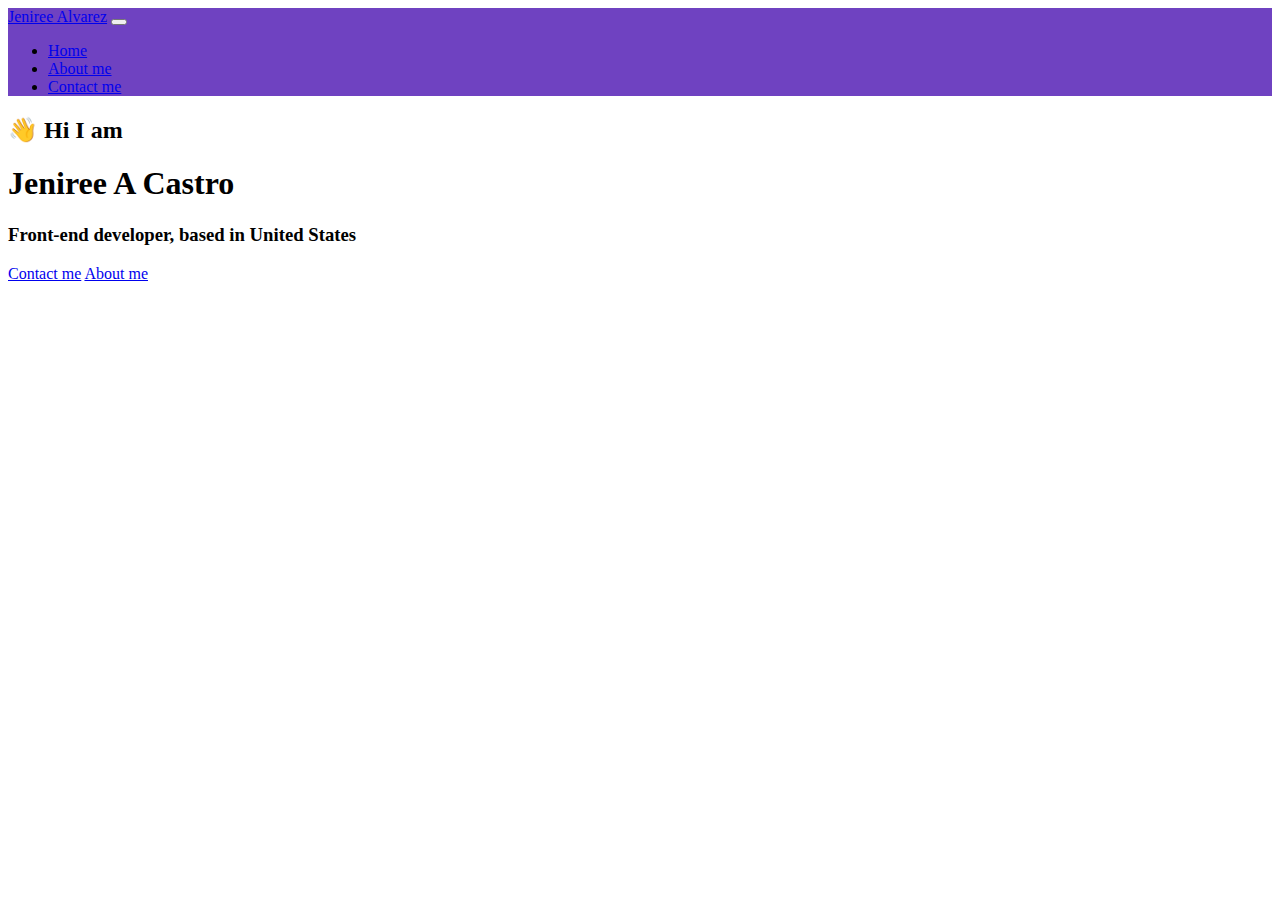
==== index.html @ 88c57f3f "added bootstrap" ====
<!DOCTYPE html>
<html lang="en">
  <head>
    <meta charset="UTF-8" />
    <meta http-equiv="X-UA-Compatible" content="IE=edge" />
    <meta name="viewport" content="width=device-width, initial-scale=1.0" />
    <title>Jeniree Alvarez</title>
    <link
      href="https://cdn.jsdelivr.net/npm/bootstrap@5.0.0-beta2/dist/css/bootstrap.min.css"
      rel="stylesheet"
      integrity="sha384-BmbxuPwQa2lc/FVzBcNJ7UAyJxM6wuqIj61tLrc4wSX0szH/Ev+nYRRuWlolflfl"
      crossorigin="anonymous"
    />
    <script
      src="https://cdn.jsdelivr.net/npm/bootstrap@5.0.0-beta2/dist/js/bootstrap.bundle.min.js"
      integrity="sha384-b5kHyXgcpbZJO/tY9Ul7kGkf1S0CWuKcCD38l8YkeH8z8QjE0GmW1gYU5S9FOnJ0"
      crossorigin="anonymous"
    ></script>
    <link rel="stylesheet" href="style.css" />
  </head>
  <body>
    <nav class="navbar navbar-dark" style="background-color: #6f42c1">
      <div class="container">
        <a class="navbar-brand" href="index.html">Jeniree Alvarez</a>
        <button
          class="navbar-toggler"
          type="button"
          data-bs-toggle="collapse"
          data-bs-target="#navbarNav"
          aria-controls="navbarNav"
          aria-expanded="false"
          aria-label="Toggle navigation"
        >
          <span class="navbar-toggler-icon"></span>
        </button>
        <div class="collapse navbar-collapse" id="navbarNav">
          <ul class="navbar-nav">
            <li class="nav-item">
              <a class="nav-link active" aria-current="page" href="index.html"
                >Home</a
              >
            </li>
            <li class="nav-item">
              <a class="nav-link" href="about.html">About me</a>
            </li>
            <li class="nav-item">
              <a class="nav-link" href="about.html#contact">Contact me</a>
            </li>
          </ul>
        </div>
      </div>
    </nav>
    <h2 class="text-center">👋 Hi I am</h2>
    <h1 class="text-center">Jeniree A Castro</h1>
    <h3 class="text-center">Front-end developer, based in United States</h3>
    <div class="navigation-links mb-5">
      <a href="about.html#contact" class="primary-link">Contact me</a>
      <a href="about.html" class="secondary-link">About me</a>
    </div>
  </body>
</html>
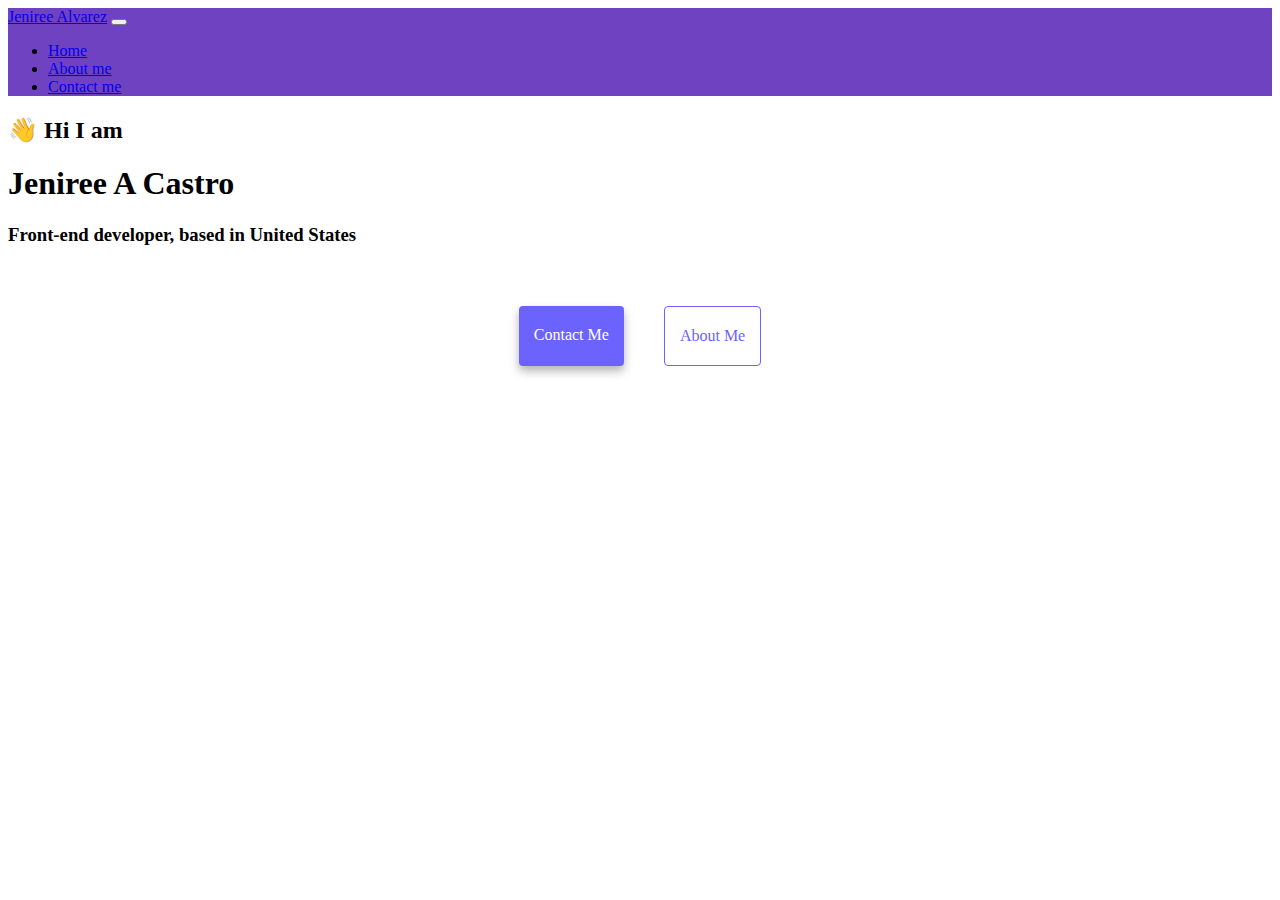
==== commit e851efd0: "updated HTML and CSS" ====
--- a/index.html
+++ b/index.html
@@ -16,7 +16,7 @@
       integrity="sha384-b5kHyXgcpbZJO/tY9Ul7kGkf1S0CWuKcCD38l8YkeH8z8QjE0GmW1gYU5S9FOnJ0"
       crossorigin="anonymous"
     ></script>
-    <link rel="stylesheet" href="style.css" />
+    <link rel="stylesheet" href="css/style.css" />
   </head>
   <body>
     <nav class="navbar navbar-dark" style="background-color: #6f42c1">
@@ -54,8 +54,8 @@
     <h1 class="text-center">Jeniree A Castro</h1>
     <h3 class="text-center">Front-end developer, based in United States</h3>
     <div class="navigation-links mb-5">
-      <a href="about.html#contact" class="primary-link">Contact me</a>
-      <a href="about.html" class="secondary-link">About me</a>
+      <a href="about.html#contact" class="contact-link">Contact me</a>
+      <a href="about.html" class="about-link">About me</a>
     </div>
   </body>
 </html>
--- a/css/style.css
+++ b/css/style.css
@@ -0,0 +1,55 @@
+:root {
+  --primary-color: #6c63ff;
+  --secondary-color: #f5f2fe;
+  --box-shadow: 0 5px 10px rgba(0, 0, 0, 0.3);
+}
+
+.navigation-links {
+  display: flex;
+  margin-top: 40px;
+  justify-content: center;
+}
+
+.navigation-links a {
+  margin: 20px;
+  border-radius: 4px;
+  padding: 20px 15px;
+  text-decoration: none;
+  text-transform: capitalize;
+}
+
+.contact-link {
+  background: var(--primary-color);
+  box-shadow: var(--box-shadow);
+  color: white;
+}
+
+.about-link {
+  color: var(--primary-color);
+  border: 1px solid var(--primary-color);
+}
+
+.homepage-link {
+  color: var(--primary-color);
+  text-align: center;
+  display: block;
+}
+img {
+  border-radius: 8px;
+  width: 150px;
+  height: auto;
+  opacity: 1;
+  display: block;
+  margin-left: auto;
+  margin-right: auto;
+}
+.email-link {
+  display: flex;
+  justify-content: center;
+  color: var(--primary-color);
+  font-size: 28px;
+  text-decoration: none;
+}
+.email-link:hover {
+  text-decoration: underline;
+}
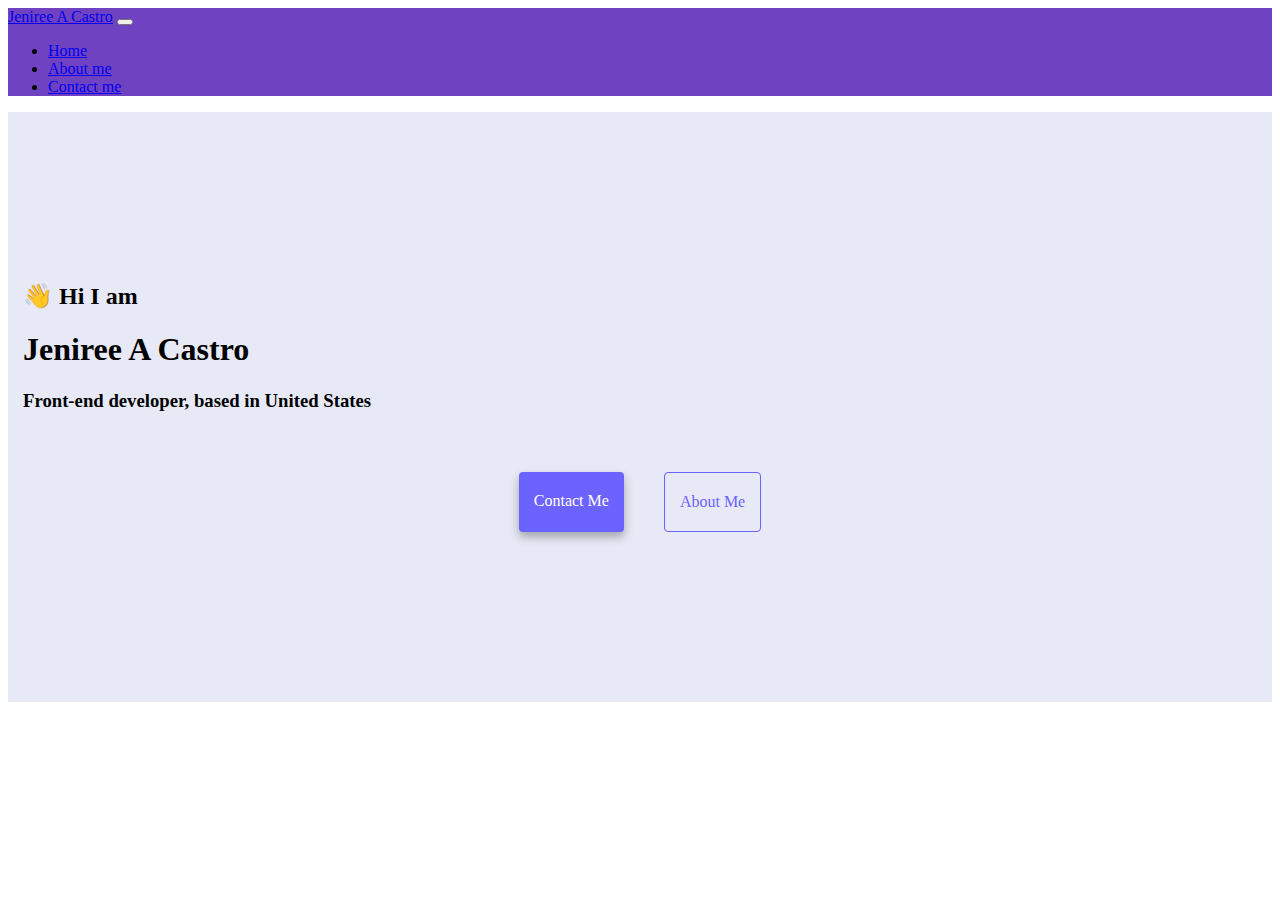
==== commit 35f941be: "updated h1,h2 class" ====
--- a/index.html
+++ b/index.html
@@ -18,10 +18,9 @@
     ></script>
     <link rel="stylesheet" href="css/style.css" />
   </head>
-  <body>
     <nav class="navbar navbar-dark" style="background-color: #6f42c1">
       <div class="container">
-        <a class="navbar-brand" href="index.html">Jeniree Alvarez</a>
+        <a class="navbar-brand fw-bold" href="index.html">Jeniree A Castro</a>
         <button
           class="navbar-toggler"
           type="button"
@@ -50,12 +49,14 @@
         </div>
       </div>
     </nav>
+    <div class="hero">
     <h2 class="text-center">👋 Hi I am</h2>
-    <h1 class="text-center">Jeniree A Castro</h1>
-    <h3 class="text-center">Front-end developer, based in United States</h3>
+    <h1 class="text-center fw-bold">Jeniree A Castro</h1>
+    <h3 class="text-center fw-semibold">Front-end developer, based in United States</h3>
     <div class="navigation-links mb-5">
       <a href="about.html#contact" class="contact-link">Contact me</a>
       <a href="about.html" class="about-link">About me</a>
     </div>
+    </div>
   </body>
 </html>
--- a/css/style.css
+++ b/css/style.css
@@ -53,3 +53,10 @@
 .email-link:hover {
   text-decoration: underline;
 }
+.navbar-brand {
+  font-family: "Smooch", cursive;
+}
+.hero {
+  padding: 150px 15px;
+  background: #e7eaf6;
+}
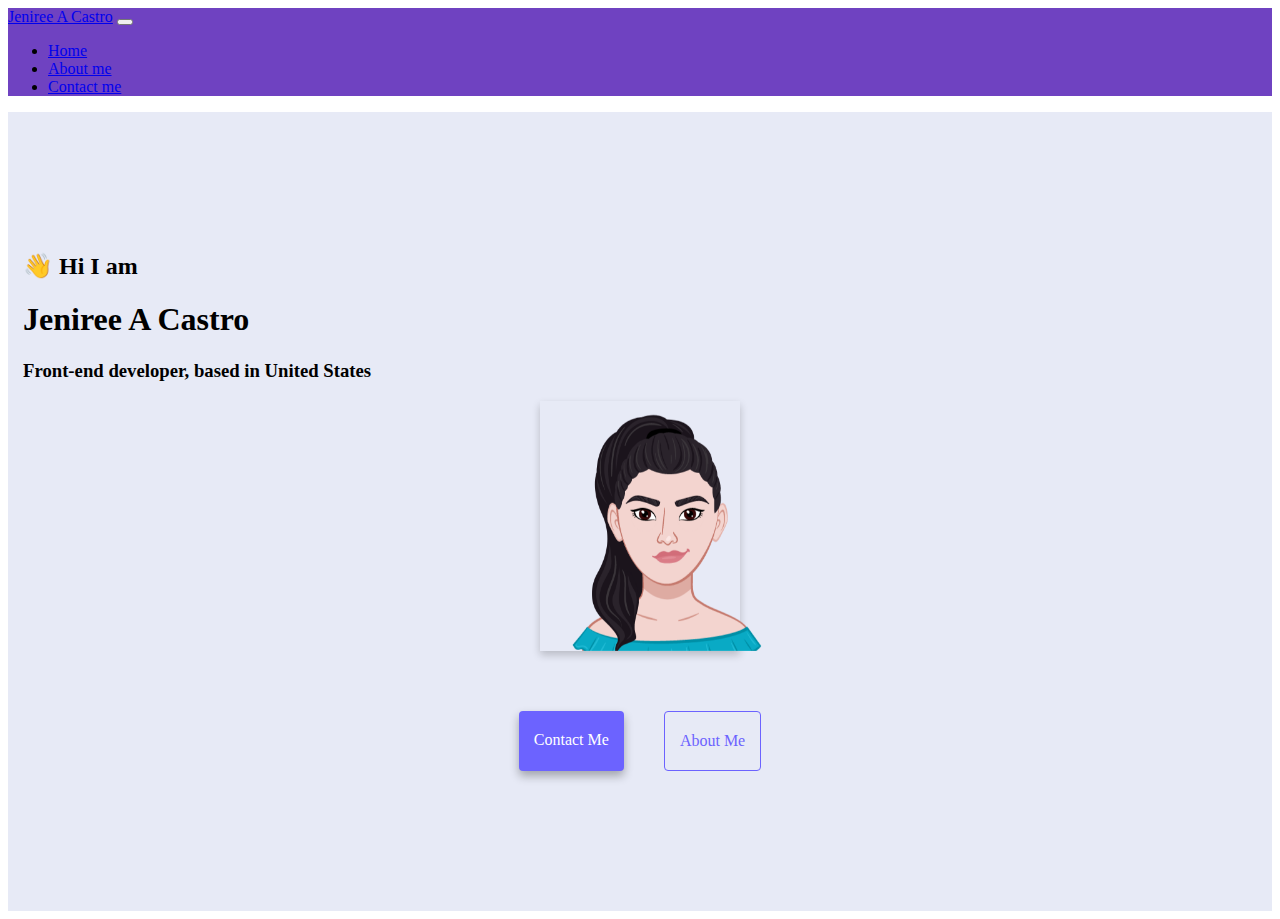
==== commit 4ed46bfc: "updated image" ====
--- a/index.html
+++ b/index.html
@@ -49,14 +49,25 @@
         </div>
       </div>
     </nav>
+
     <div class="hero">
     <h2 class="text-center">👋 Hi I am</h2>
     <h1 class="text-center fw-bold">Jeniree A Castro</h1>
     <h3 class="text-center fw-semibold">Front-end developer, based in United States</h3>
+    <div class="flip-card">
+  <div class="flip-card-inner">
+    <div class="flip-card-front">
+    <img src="images/AvatarMaker.png" alt="Avatar" width="250px"s>
+     </div>
+    <div class="flip-card-back">
+    <img src="images/avatar.png" alt="Avatar" width="250px">
+    </div>
+  </div>
+</div>
     <div class="navigation-links mb-5">
       <a href="about.html#contact" class="contact-link">Contact me</a>
       <a href="about.html" class="about-link">About me</a>
     </div>
-    </div>
+
   </body>
 </html>
--- a/css/style.css
+++ b/css/style.css
@@ -34,15 +34,7 @@
   text-align: center;
   display: block;
 }
-img {
-  border-radius: 8px;
-  width: 150px;
-  height: auto;
-  opacity: 1;
-  display: block;
-  margin-left: auto;
-  margin-right: auto;
-}
+
 .email-link {
   display: flex;
   justify-content: center;
@@ -57,6 +49,48 @@
   font-family: "Smooch", cursive;
 }
 .hero {
-  padding: 150px 15px;
+  padding: 120px 15px;
   background: #e7eaf6;
 }
+
+.flip-card {
+  background-color: transparent;
+  width: 200px;
+  height: 250px;
+  display: block;
+  margin-left: auto;
+  margin-right: auto;
+}
+
+.flip-card-inner {
+  position: relative;
+  width: 100%;
+  height: 100%;
+  text-align: center;
+  transition: transform 0.6s;
+  transform-style: preserve-3d;
+  box-shadow: 0 4px 8px 0 rgba(0, 0, 0, 0.2);
+}
+
+.flip-card:hover .flip-card-inner {
+  transform: rotateY(180deg);
+}
+
+.flip-card-front,
+.flip-card-back {
+  position: absolute;
+  width: 100%;
+  height: 100%;
+  backface-visibility: hidden;
+}
+
+.flip-card-front {
+  background-color: transparent;
+}
+
+.flip-card-back {
+  background-color: transparent;
+  color: #212529;
+  transform: rotateY(180deg);
+  font-family: "Smooch", cursive;
+}
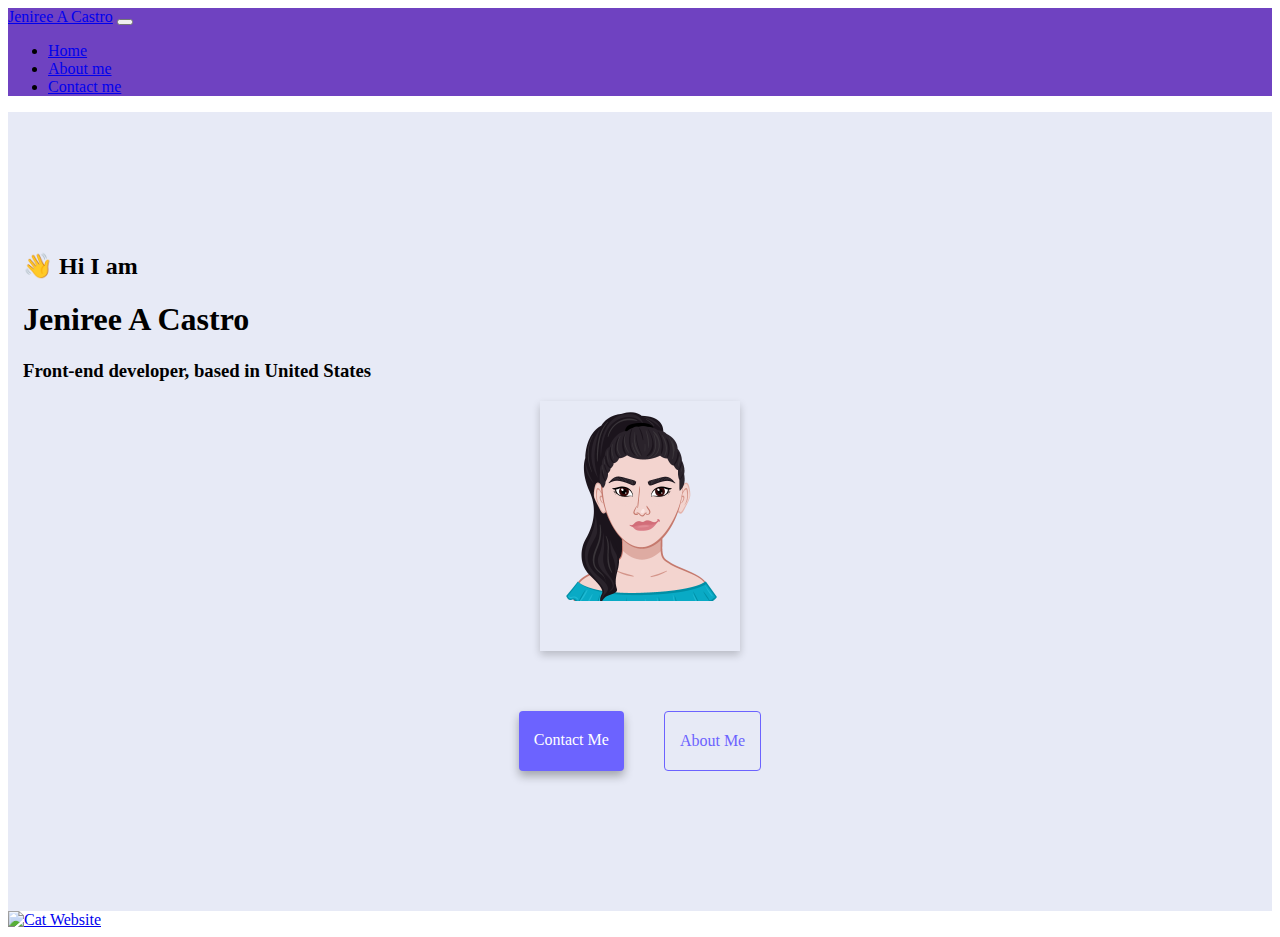
==== commit 6d3c60db: "added cat website project" ====
--- a/index.html
+++ b/index.html
@@ -57,10 +57,10 @@
     <div class="flip-card">
   <div class="flip-card-inner">
     <div class="flip-card-front">
-    <img src="images/AvatarMaker.png" alt="Avatar" width="250px"s>
+    <img src="images/AvatarMaker.png" alt="Avatar" width="200px"s>
      </div>
     <div class="flip-card-back">
-    <img src="images/avatar.png" alt="Avatar" width="250px">
+    <img src="images/Avatar.jpg" alt="Avatar" width="200px">
     </div>
   </div>
 </div>
@@ -68,6 +68,13 @@
       <a href="about.html#contact" class="contact-link">Contact me</a>
       <a href="about.html" class="about-link">About me</a>
     </div>
-
+    </div>
+<div class="container">
+  <div class="row">
+    <div class="col-6">
+      <a href="https://s3.amazonaws.com/shecodesio-production/challenge_submissions/files/000/534/115/original/kirara.html?1633935942" target="_blank"><img src="images/catwebsite.jpg" class="img-fluid p-2 mb-4 shadow rounded" alt="Cat Website"/> </a>
+    </div>
+  </div>
+</div> 
   </body>
 </html>
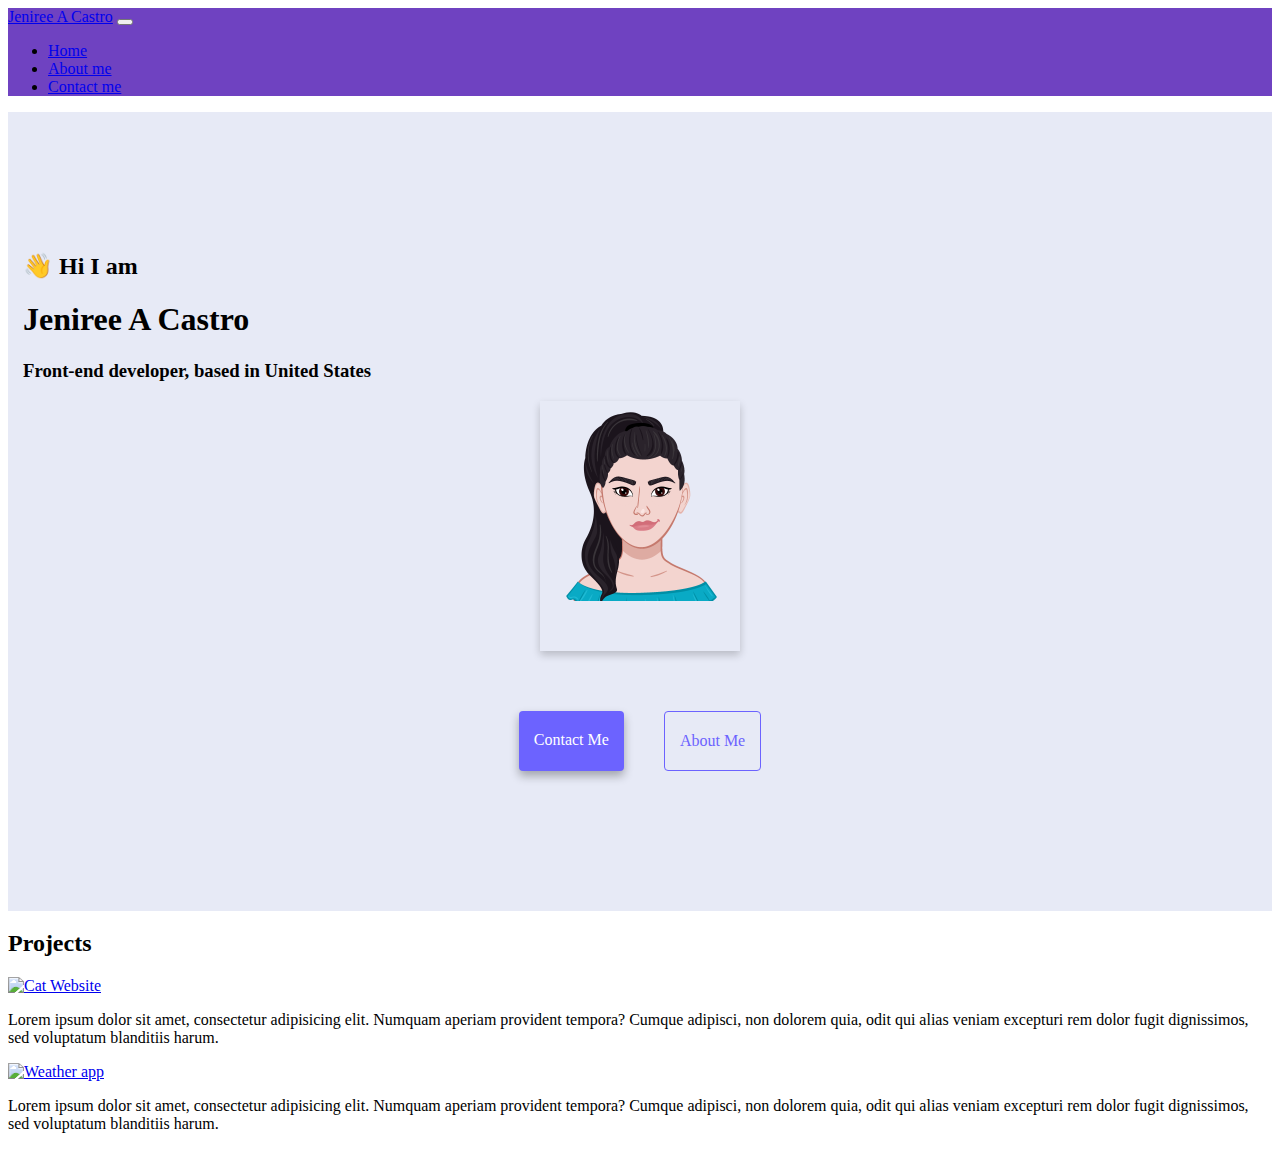
==== commit 6bff0d21: "added weather app project" ====
--- a/index.html
+++ b/index.html
@@ -69,10 +69,19 @@
       <a href="about.html" class="about-link">About me</a>
     </div>
     </div>
+    <h2 class="text-center"> Projects</h2>
 <div class="container">
   <div class="row">
-    <div class="col-6">
+    <div class="col-sm-6">
       <a href="https://s3.amazonaws.com/shecodesio-production/challenge_submissions/files/000/534/115/original/kirara.html?1633935942" target="_blank"><img src="images/catwebsite.jpg" class="img-fluid p-2 mb-4 shadow rounded" alt="Cat Website"/> </a>
+      <p>  Lorem ipsum dolor sit amet, consectetur adipisicing elit. Numquam aperiam
+      provident tempora? Cumque adipisci, non dolorem quia, odit qui alias
+      veniam excepturi rem dolor fugit dignissimos, sed voluptatum blanditiis
+      harum.</p>
+    </div>
+    <div class="col-sm-6">
+      <a href="https://blissful-minsky-584121.netlify.app/" target="_blank"> <img src="images/weatherApp.jpg"class="img-fluid d-incline p-2 mb-4 shadow rounded" alt="Weather app"></a>
+      <p>Lorem ipsum dolor sit amet, consectetur adipisicing elit. Numquam aperiam provident tempora? Cumque adipisci, non dolorem quia, odit qui alias veniam excepturi rem dolor fugit dignissimos, sed voluptatum blanditiis harum.</p>
     </div>
   </div>
 </div> 
